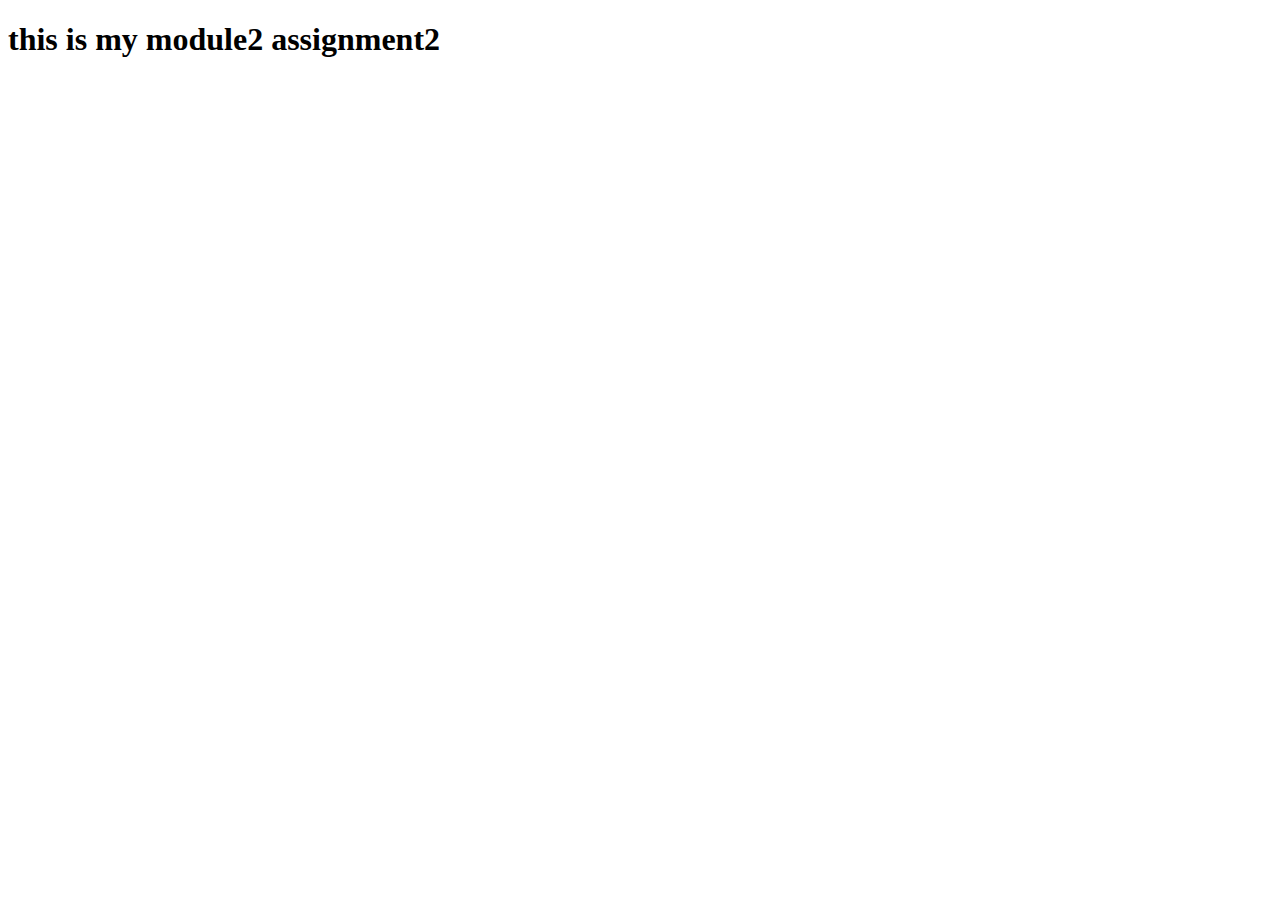
==== module2/index.html @ 5cd1e23f "first commit3" ====
<!DOCTYPE html>
<html lang="en">
<head>
    <meta charset="UTF-8">
    <meta name="viewport" content="width=device-width, initial-scale=1.0">
    <title>Document</title>
</head>
<body>
    <h1>this is my module2 assignment2</h1>
</body>
</html>
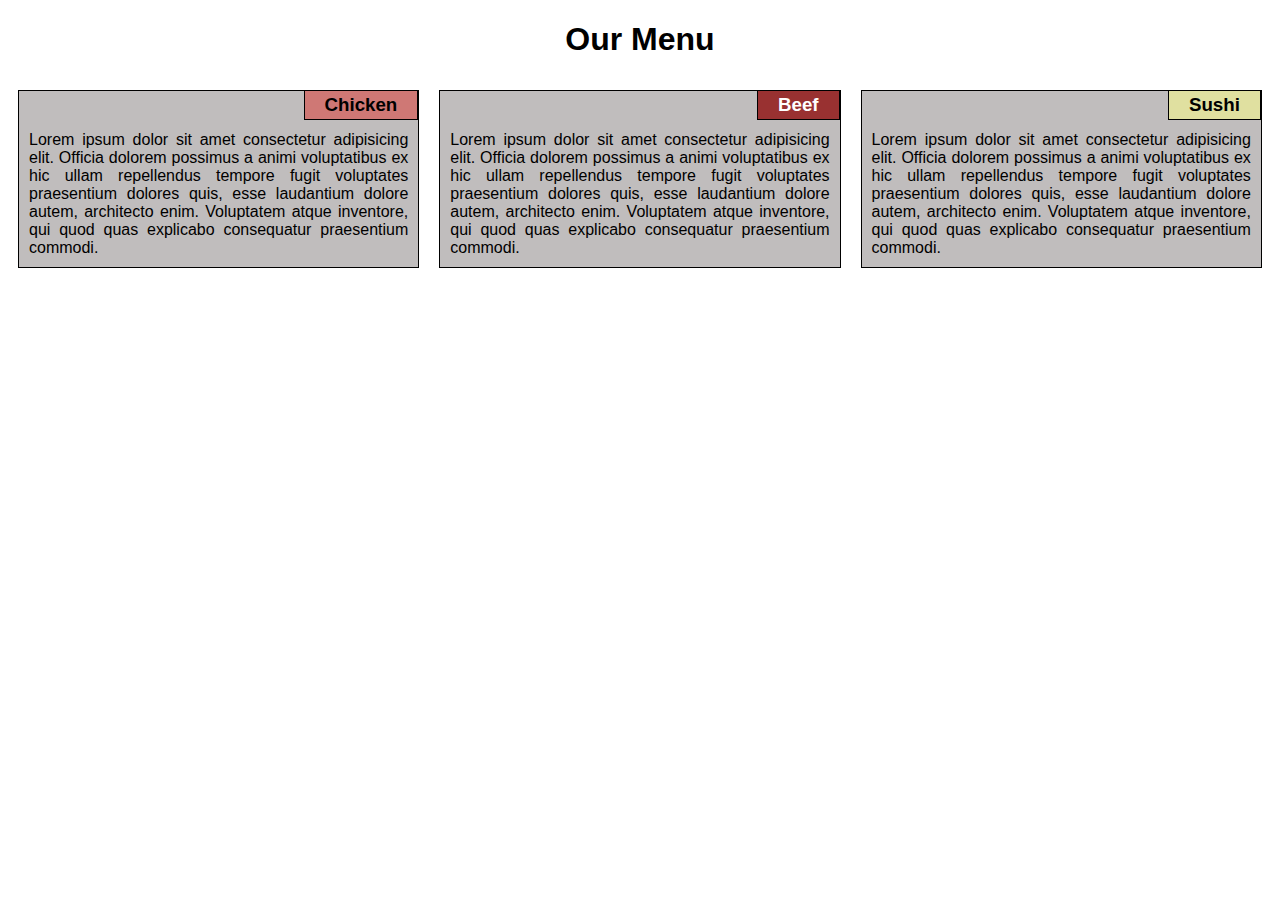
==== commit 54869e5f: "submission" ====
--- a/module2/index.html
+++ b/module2/index.html
@@ -1,11 +1,37 @@
 <!DOCTYPE html>
 <html lang="en">
+
 <head>
     <meta charset="UTF-8">
+    <link rel="stylesheet" href="./css/style.css">
     <meta name="viewport" content="width=device-width, initial-scale=1.0">
     <title>Document</title>
 </head>
+
 <body>
-    <h1>this is my module2 assignment2</h1>
+    <header>
+        <h1 class="header">Our Menu</h1>
+    </header>
+    <div class="row">
+        <div class="col-4 col-6 col-12 section">
+            <h3 class="chicken main">Chicken</h3>
+            <section class="desc">
+                Lorem ipsum dolor sit amet consectetur adipisicing elit. Officia dolorem possimus a animi voluptatibus ex hic ullam repellendus tempore fugit voluptates praesentium dolores quis, esse laudantium dolore autem, architecto enim. Voluptatem atque inventore, qui quod quas explicabo consequatur praesentium commodi.
+            </section>
+        </div>
+        <div class="col-4 col-6 col-12 section">
+            <h3 class="beef main">Beef</h3>
+            <section class="desc">
+                Lorem ipsum dolor sit amet consectetur adipisicing elit. Officia dolorem possimus a animi voluptatibus ex hic ullam repellendus tempore fugit voluptates praesentium dolores quis, esse laudantium dolore autem, architecto enim. Voluptatem atque inventore, qui quod quas explicabo consequatur praesentium commodi.
+            </section>
+        </div>
+        <div class="col-4 col-6 col-12 section last">
+            <h3 class="sushi main">Sushi</h3>
+            <section class="desc">
+               Lorem ipsum dolor sit amet consectetur adipisicing elit. Officia dolorem possimus a animi voluptatibus ex hic ullam repellendus tempore fugit voluptates praesentium dolores quis, esse laudantium dolore autem, architecto enim. Voluptatem atque inventore, qui quod quas explicabo consequatur praesentium commodi. 
+            </section>
+        </div>
+    </div>
 </body>
-</html>
+
+</html>--- a/module2/css/style.css
+++ b/module2/css/style.css
@@ -0,0 +1,63 @@
+.header{
+    text-align: center;
+    
+}
+*{
+    font-family: 'Gill Sans', 'Gill Sans MT', Calibri, 'Trebuchet MS', sans-serif;
+}
+.section,.main{
+    border: 1px solid black;
+}
+
+.main{
+    display: inline-block;
+    position: absolute;
+    right: 0;
+    top: -20px;
+    padding: 3px 20px 3px 20px;
+    
+}
+.section{
+    text-align: justify;
+    margin:10px;
+    float: left;
+    box-sizing:border-box;
+    position: relative;
+    background-color: rgb(192, 189, 189);
+   
+}
+.desc{
+    padding: 40px 10px 10px 10px;
+}
+.chicken{
+    background-color: rgb(207, 120, 117);
+}
+.beef{
+    background-color: rgb(153, 49, 49);
+    color: white;
+}
+.sushi{
+    background-color: rgb(224, 224, 160);
+}
+
+@media (min-width:992px){
+    .col-4{
+        width: calc(33.33% - 20px);
+    }
+}
+
+@media (min-width:768px) and (max-width:991px){
+    .col-6{
+        width: calc(50% - 20px);
+    }
+    .last{
+        width: calc(100% - 20px);
+    }
+    
+}
+@media (max-width:767px){
+    .col-12{
+        width: calc(100% - 20px);
+    }
+}
+
